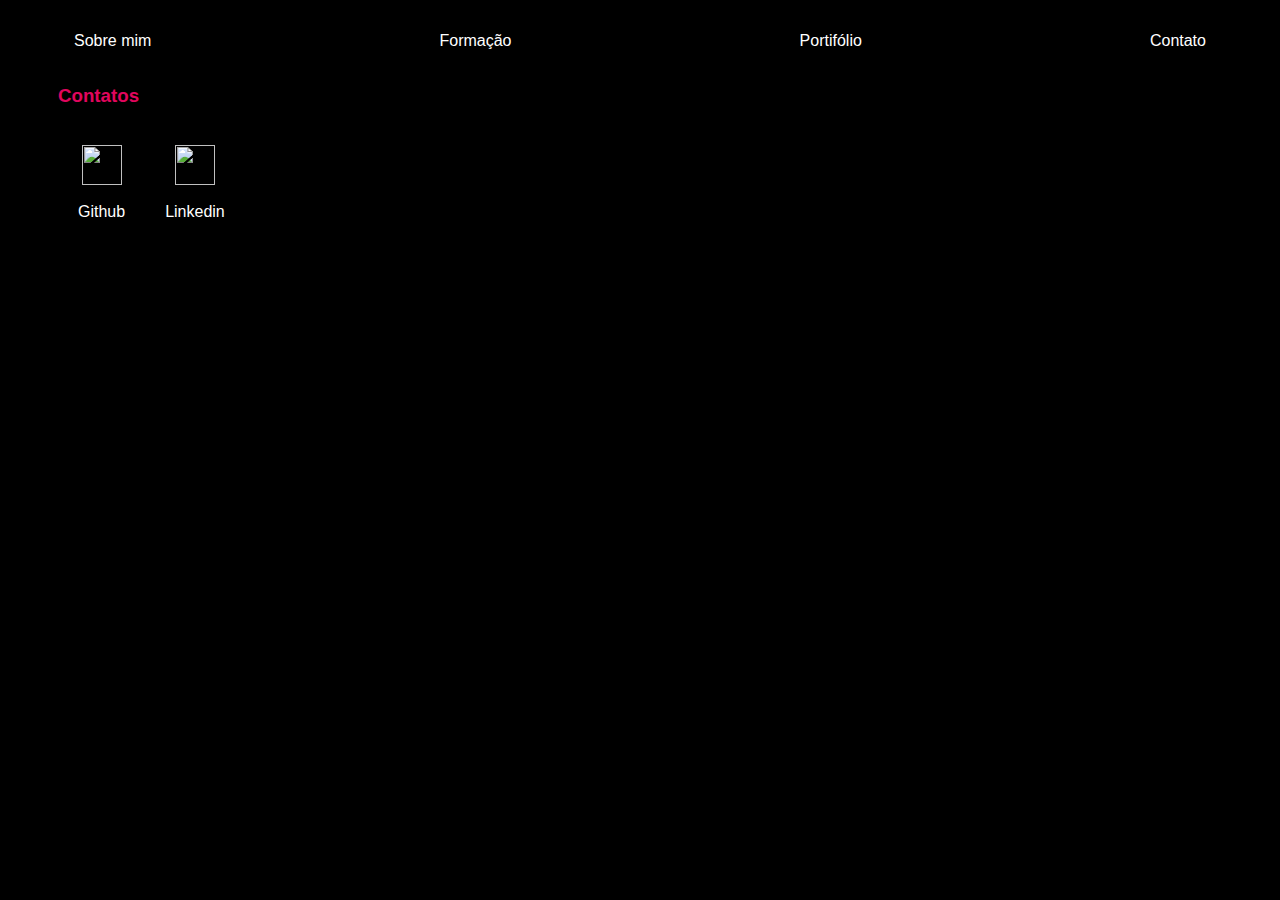
==== contato.html @ bd374701 "Add files via upload" ====
<!DOCTYPE html> <!-- seguindo o modelo que foi feito no index -->
<html lang="en">
<head>
    <meta charset="UTF-8">
    <meta name="viewport" content="width=device-width, initial-scale=1.0">
    <title>Danielle L Lopes</title>
    <link rel="stylesheet" href="contato.css">
</head>
<body>
    <div class="container">
        <nav>
            <ul>
                <li>
                    <a href="index.html"> Sobre mim</a>
                </li>
                <li>
                    <a href="formação.html">Formação</a>
                </li>
                <li>
                    <a href="https://iellee.notion.site/Portf-lio-de-Design-Em-andamento-4f98c217c1524821818050cd6d196b2a" target="_blank" rel="noopener noreferrer"> Portifólio</a>
                </li>
                <li>
                    <a href="contato.html">Contato</a>
                </li>
            </ul>
        </nav>

<section>
    <header>
        <div class="center">
        </div>
        <h3>Contatos</h3>
    </header>
        
    <footer>
        <a href="https://github.com/Elle-devs" target="_blank" rel="noopener noreferrer">
            <img src="./img/icons8-github (1).svg"></img>
            <p>Github</p>
        </a>
        <a href="https://www.linkedin.com/in/danielle-londero-lopes/" target="_blank" rel="noopener noreferrer">
            <img src="./img/icons8-linkedin-logo.svg"></img>
            <p>Linkedin</p>
        </a>

    </footer>
</div>
---- contato.css ----
body {
    color: white;
    background-color: black;
    font-family: Arial, Helvetica, sans-serif;
}

ul {
    display: flex;
    justify-content: space-between;
    list-style-type: none;
    align-items: center;
    padding: 16px;
}

a {
    color: white;
    text-decoration: none;
}

.container {
    padding: 0px 50px;
}

nav a:hover {
    color: aquamarine;
}

h3{
    color: rgb(225, 6, 93);
}

footer img {
    width: 40px;
    height: 40px;
}

footer {
    display: flex;
    justify-content: left;
}

footer a {
    margin: 20px;
    text-align: center;
}

footer p {
    margin-top: 14px;
}
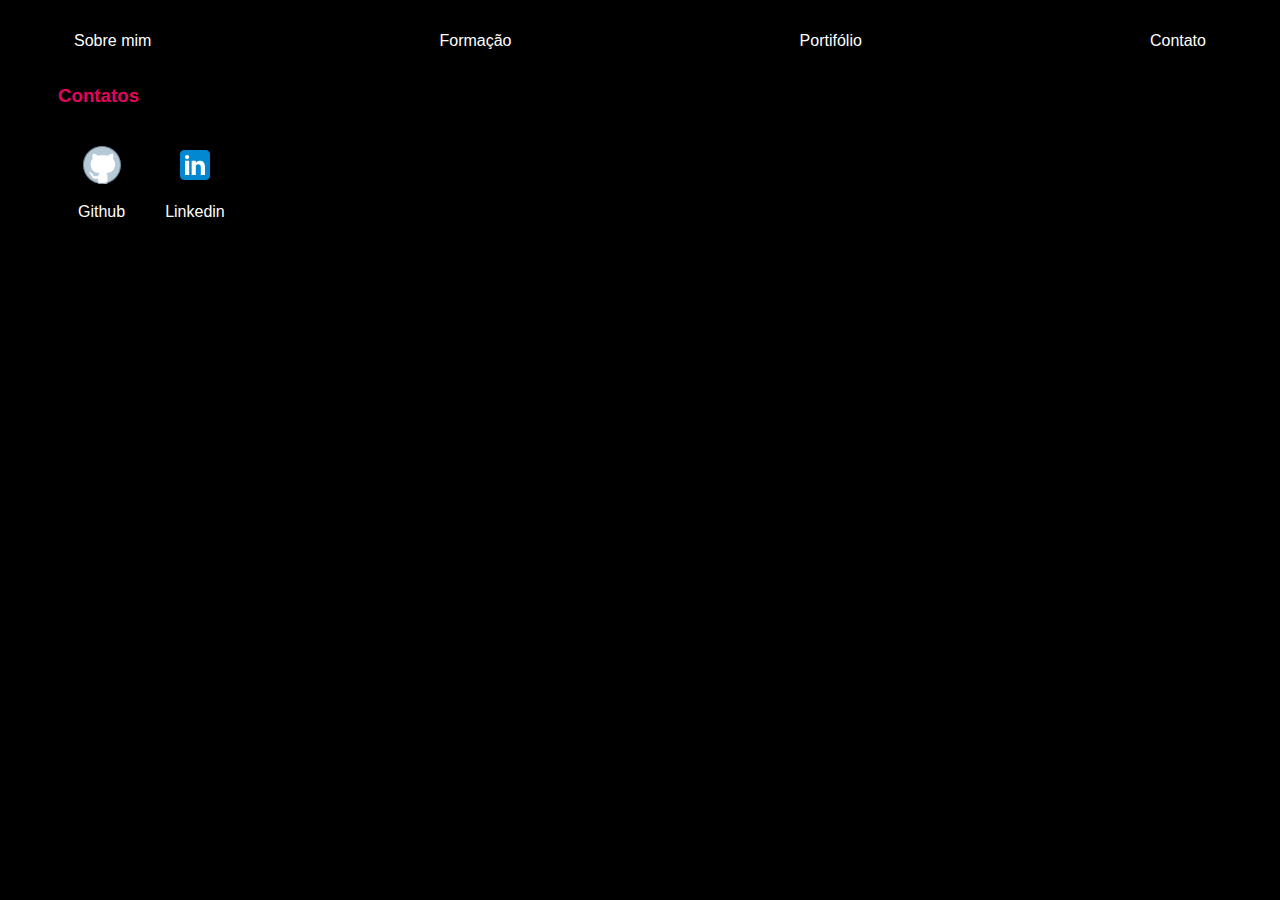
==== commit 66b35b47: "Update foto contato.html" ====
--- a/contato.html
+++ b/contato.html
@@ -34,11 +34,11 @@
         
     <footer>
         <a href="https://github.com/Elle-devs" target="_blank" rel="noopener noreferrer">
-            <img src="./img/icons8-github (1).svg"></img>
+            <img src="./icons8-github (1).svg"></img>
             <p>Github</p>
         </a>
         <a href="https://www.linkedin.com/in/danielle-londero-lopes/" target="_blank" rel="noopener noreferrer">
-            <img src="./img/icons8-linkedin-logo.svg"></img>
+            <img src="./icons8-linkedin-logo.svg"></img>
             <p>Linkedin</p>
         </a>
 
